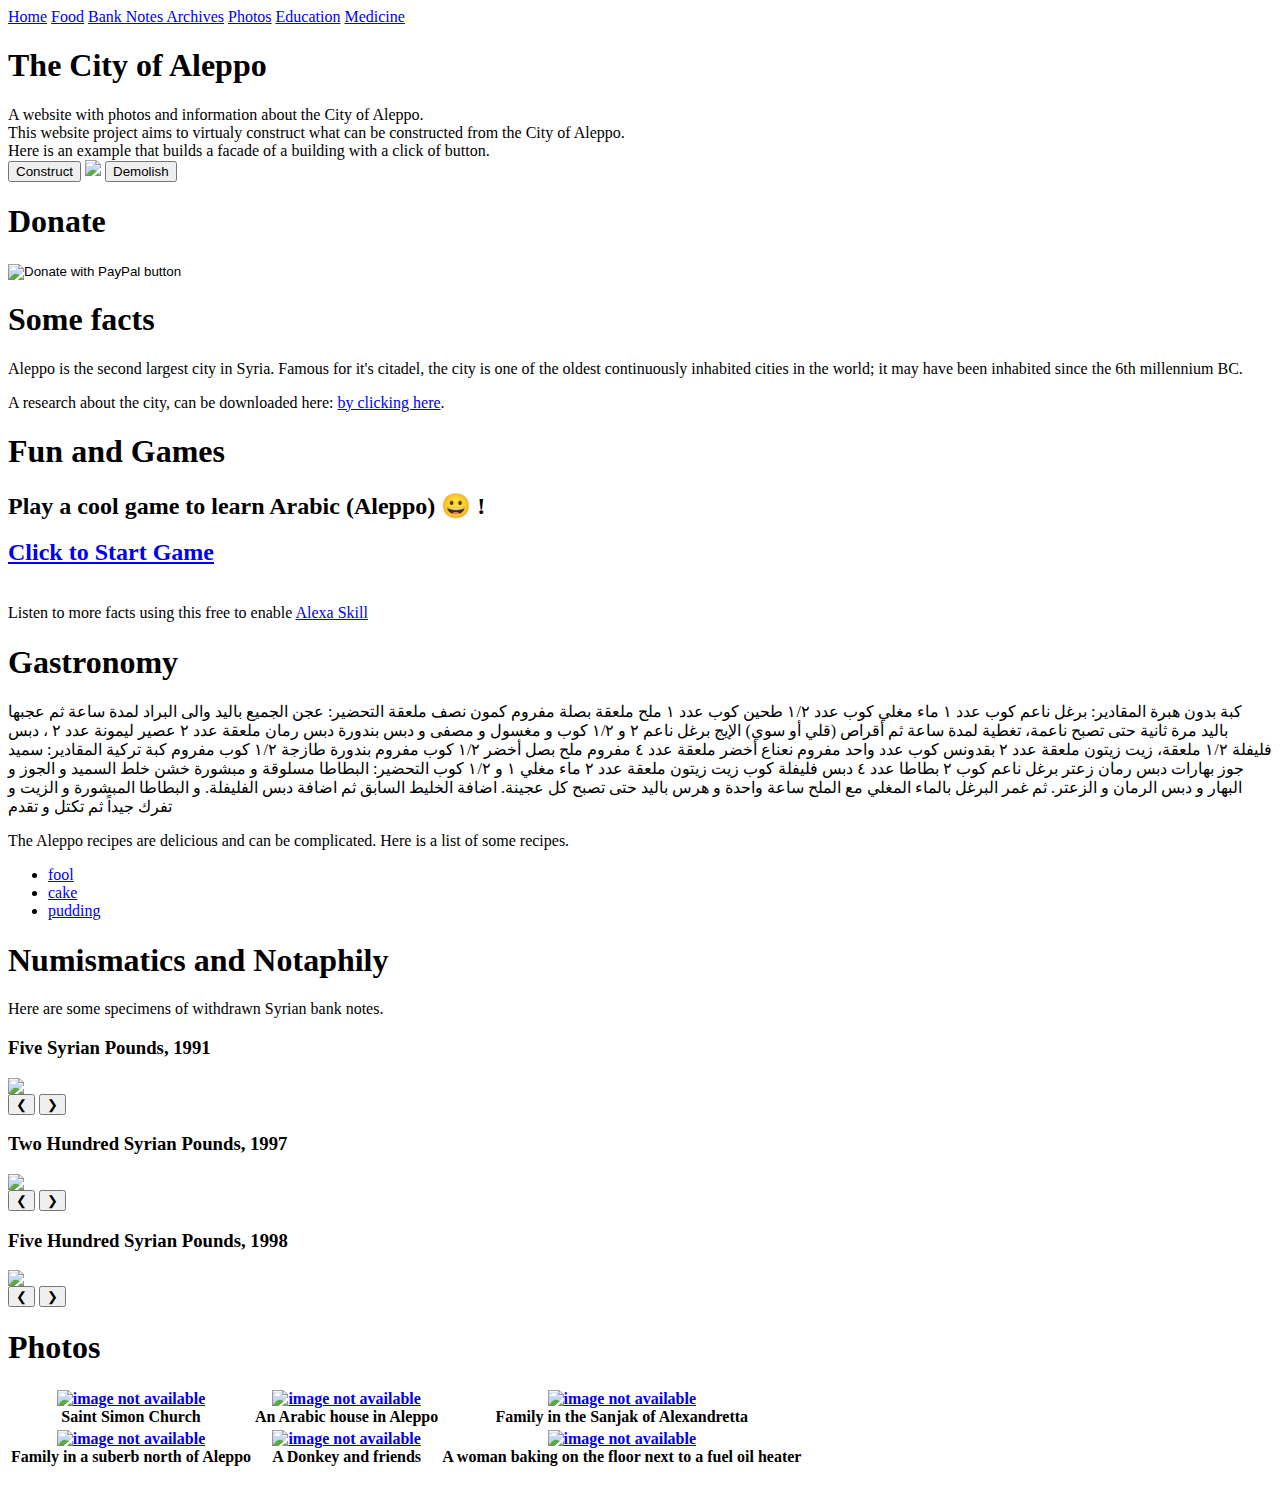
==== index_v2.html @ 7725b556 "removing minecraft" ====
<!DOCTYPE html>
<html>

<div class="topnav">
  <a class="active" href="#home">Home</a>
  <a href="#food">Food</a>
  <a href="#bank-notes">Bank Notes Archives</a>
  <a href="#photos">Photos</a>
  <a href="#education">Education</a>
  <a href="#medicine">Medicine</a>
</div>

<meta http-equiv="Content-Type" content="text/html;charset=UTF-8">
<body>
<link rel="stylesheet" type="text/css" href="https://s3.eu-west-2.amazonaws.com/halab.info/mystyle.css">
<!-- <link rel="stylesheet" href="https://use.typekit.net/mdv5bbe.css"> -->
<link rel="preconnect" href="https://fonts.gstatic.com">
<link href="https://fonts.googleapis.com/css2?family=Ubuntu:wght@300&display=swap" rel="stylesheet">

<h1>The City of Aleppo</h1>
A website with photos and information about the City of Aleppo. </br>

This website project aims to virtualy construct what can be constructed from the City of Aleppo. </br>
Here is an example that builds a facade of a building with a click of button. </br>

<button onclick="document.getElementById('myImage').src='https:\/\/dk33y2oh4bq75.cloudfront.net\/photos\/2020_NewAleppo_Built.jpg'">Construct</button>
<img id="myImage" src="https://dk33y2oh4bq75.cloudfront.net/photos/photos\2020_NewAleppo_Destructed.jpg" style="width:350px">
<button onclick="document.getElementById('myImage').src='https:\/\/dk33y2oh4bq75.cloudfront.net\/photos\/2020_NewAleppo_Destructed.jpg'">Demolish</button>



  <p>
    <h1>Donate</h1>
    <form action="https://www.paypal.com/donate" method="post" target="_top">
    <input type="hidden" name="hosted_button_id" value="KMVTZ73UYWR3A" />
    <input type="image" src="https://www.paypalobjects.com/en_US/GB/i/btn/btn_donateCC_LG.gif" border="0" name="submit" title="PayPal - The safer, easier way to pay online!" alt="Donate with PayPal button" />
    <img alt="" border="0" src="https://www.paypal.com/en_GB/i/scr/pixel.gif" width="1" height="1" />
    </form>  
  </p>

<h1>Some facts</h1>
Aleppo is the second largest city in Syria. Famous for it's citadel, the city is one of the oldest continuously inhabited cities in the world; it may have been inhabited since the 6th millennium BC.<br>
<p>A research about the city, can be downloaded here: <a href="https://dk33y2oh4bq75.cloudfront.net/documents/AFutureforAleppo.pdf">by clicking here</a>.</p>

<h1>Fun and Games</h1>
<h2>Play a cool game to learn Arabic (Aleppo) &#128512; ! </h2> 
<h2><A HREF="https://s3.eu-west-2.amazonaws.com/halab.info/games/quiz.html">Click to Start Game</A></h2><br></body></h2>

Listen to more facts using this free to enable <a href="https://www.amazon.co.uk/Mo-Jumah-Aleppo-Facts/dp/B08CSGC79Z/ref=sr_1_1?dchild=1&keywords=aleppo&qid=1599955193&s=digital-skills&sr=1-1Alexa Skill" target="_blank">Alexa Skill</a>
</p>
</p>

<p>
  <h1>Gastronomy</h1>
  <p>
    كبة بدون هبرة 
    المقادير: 
برغل ناعم كوب عدد ١
ماء مغلي كوب عدد ١/٢
طحين كوب عدد ١
ملح ملعقة 
بصلة مفروم 
كمون نصف ملعقة 

التحضير:
عجن الجميع باليد والى البراد لمدة ساعة ثم عجبها باليد مرة ثانية حتى تصبح ناعمة، تغطية لمدة ساعة ثم أقراص (قلي أو سوي)
الإيج
برغل ناعم ٢ و ١/٢ كوب و مغسول و مصفى
و دبس بندورة 
دبس رمان ملعقة عدد ٢ 
عصير ليمونة عدد ٢ ، 
دبس فليفلة ١/٢ ملعقة، 
زيت زيتون ملعقة عدد ٢ 
بقدونس كوب عدد واحد مفروم 
نعناع أخضر ملعقة عدد ٤ مفروم
ملح
بصل أخضر ١/٢ كوب مفروم 
بندورة طازجة ١/٢ كوب مفروم 

    كبة تركية
المقادير:
سميد 
جوز 
بهارات 
دبس رمان
زعتر
برغل ناعم كوب ٢ 
بطاطا عدد ٤
دبس فليفلة كوب 
زيت زيتون ملعقة عدد ٢
ماء مغلي ١ و ١/٢ كوب 
التحضير:
البطاطا مسلوقة و مبشورة خشن
خلط السميد و الجوز و البهار و دبس الرمان و الزعتر. ثم غمر البرغل بالماء المغلي مع الملح ساعة واحدة و هرس باليد حتى تصبح كل عجينة. اضافة الخليط السابق ثم اضافة دبس الفليفلة. و البطاطا المبشورة و الزيت و تفرك جيداً ثم تكتل و تقدم 

    </p>
  The Aleppo recipes are delicious and can be complicated.
  Here is a list of some recipes.
  <ul>
  <li><a href="https://fool.halab.info" target="_blank">fool</a></li>
  <li><a href="https://cake.halab.info" target="_blank">cake</a></li>
  <li><a href="https://pudding.halab.info" target="_blank">pudding</a></li>
  </ul>
  </p>

<p>
  <h1>Numismatics and Notaphily</h1>
 Here are some specimens of withdrawn Syrian bank notes. 

<h3 class="w3-center">Five Syrian Pounds, 1991</h3>

 <div class="w3-content w3-display-container">
   <img class="Slides_one" src="https://s3.eu-west-2.amazonaws.com/halab.info/numismatics/five_a.jpg" style="width:30%">
   <img class="Slides_one" src="https://s3.eu-west-2.amazonaws.com/halab.info/numismatics/five_b.jpg" style="width:30%">

   <button class="w3-button w3-black w3-display-left" onclick="plusDivs_one(-1)">&#10094;</button>
   <button class="w3-button w3-black w3-display-right" onclick="plusDivs_one(1)">&#10095;</button>
 </div>

 <script>
    var slideIndex = 1;
    showDivs_one(slideIndex);

    function plusDivs_one(n) {
    showDivs_one(slideIndex += n);
    }

        function showDivs_one(n) {
          var i;
          var x = document.getElementsByClassName("Slides_one");
          if (n > x.length) {slideIndex = 1}
          if (n < 1) {slideIndex = x.length}
          for (i = 0; i < x.length; i++) {
            x[i].style.display = "none";
          }
          x[slideIndex-1].style.display = "block";
        }
        </script>

 <h3 class="w4-center">Two Hundred Syrian Pounds, 1997</h3>

<div class="w4-content w4-display-container">
  <img class="mySlides_two" src="https://s3.eu-west-2.amazonaws.com/halab.info/numismatics/two_hundred_a.jpg" style="width:30%">
  <img class="mySlides_two" src="https://s3.eu-west-2.amazonaws.com/halab.info/numismatics/two_hundred_b.jpg" style="width:30%">

  <button class="w4-button w4-black w4-display-left" onclick="plusDivs(-1)">&#10094;</button>
  <button class="w4-button w4-black w4-display-right" onclick="plusDivs(1)">&#10095;</button>
</div>

<script>
    var slideIndex = 1;
    showDivs_two(slideIndex);

    function plusDivs_two(n) {
    showDivs_two(slideIndex += n);
    }

        function showDivs_two(n) {
          var i;
          var x = document.getElementsByClassName("mySlides_two");
          if (n > x.length) {slideIndex = 1}
          if (n < 1) {slideIndex = x.length}
          for (i = 0; i < x.length; i++) {
            x[i].style.display = "none";
          }
          x[slideIndex-1].style.display = "block";
        }
        </script>

<h3 class="w8-center">Five Hundred Syrian Pounds, 1998</h3>

<div class="w8-content w8-display-container">
  <img class="mySlides_three" src="https://s3.eu-west-2.amazonaws.com/halab.info/numismatics/five_hundred_a.jpg" style="width:30%">
  <img class="mySlides_three" src="https://s3.eu-west-2.amazonaws.com/halab.info/numismatics/five_hundred_b.jpg" style="width:30%">

  <button class="w8-button w8-black w8-display-left" onclick="plusDivs(-1)">&#10094;</button>
  <button class="w8-button w8-black w8-display-right" onclick="plusDivs(1)">&#10095;</button>
</div>

<script>
    var slideIndex = 1;
    showDivs_three(slideIndex);

    function plusDivs_three(n) {
    showDivs_three(slideIndex += n);
    }

        function showDivs_three(n) {
          var i;
          var x = document.getElementsByClassName("mySlides_three");
          if (n > x.length) {slideIndex = 1}
          if (n < 1) {slideIndex = x.length}
          for (i = 0; i < x.length; i++) {
            x[i].style.display = "none";
          }
          x[slideIndex-1].style.display = "block";
        }
        </script>

</p>

<p>
<h1>Photos</h1>

<table>

  <tr>
    <th>
      <div class="gallery">
        <a target="_blank" href="https://s3.eu-west-2.amazonaws.com/halab.info/photos/1990s_Aleppo_Heinz_Renate_Visit_0022_a.jpg">
          <img src="https://s3.eu-west-2.amazonaws.com/halab.info/photos/1990s_Aleppo_Heinz_Renate_Visit_0022_a.jpg" alt="image not available" width="600" height="400">
        </a>
        <div class="desc">Saint Simon Church </div>
      </div>
    </th>

    <th>
      <div class="gallery">
        <a target="_blank" href="https://s3.eu-west-2.amazonaws.com/halab.info/photos/1990s_Aleppo_Heinz_Renate_Visit_0054_a.jpg">
          <img src="https://s3.eu-west-2.amazonaws.com/halab.info/photos/1990s_Aleppo_Heinz_Renate_Visit_0054_a.jpg" alt="image not available" width="600" height="400">
        </a>
        <div class="desc">An Arabic house in Aleppo </div>
      </div>
    </th>

    <th>
      <div class="gallery">
        <a target="_blank" href="https://s3.eu-west-2.amazonaws.com/halab.info/photos/Antakya.jpg">
          <img src="https://s3.eu-west-2.amazonaws.com/halab.info/photos/Antakya.jpg" alt="image not available" width="600" height="400">
        </a>
        <div class="desc">Family in the Sanjak of Alexandretta </div>
      </div>
    </th>
  </tr>

  <tr>
    <th>
      <div class="gallery">
        <a target="_blank" href="https://s3.eu-west-2.amazonaws.com/halab.info/photos/1955_Muslimya.jpg">
          <img src="https://s3.eu-west-2.amazonaws.com/halab.info/photos/1955_Muslimya.jpg" alt="image not available" width="600" height="400">
        </a>
        <div class="desc">Family in a suberb north of Aleppo </div>
      </div>
    </th>

    <th>
      <div class="gallery">
        <a target="_blank" href="https://s3.eu-west-2.amazonaws.com/halab.info/photos/donkey-and-friends.jpg">
          <img src="https://s3.eu-west-2.amazonaws.com/halab.info/photos/donkey-and-friends.jpg" alt="image not available" width="600" height="400">
        </a>
        <div class="desc">A Donkey and friends </div>
      </div>
    </th>

    <th>
      <div class="gallery">
        <a target="_blank" href="https://s3.eu-west-2.amazonaws.com/halab.info/photos/old-lady.jpg">
          <img src="https://s3.eu-west-2.amazonaws.com/halab.info/photos/old-lady.jpg" alt="image not available" width="600" height="400">
        </a>
        <div class="desc">A woman baking on the floor next to a fuel oil heater </div>
      </div>
    </th>

  </tr>

</table>

</p>

</body>
</html>
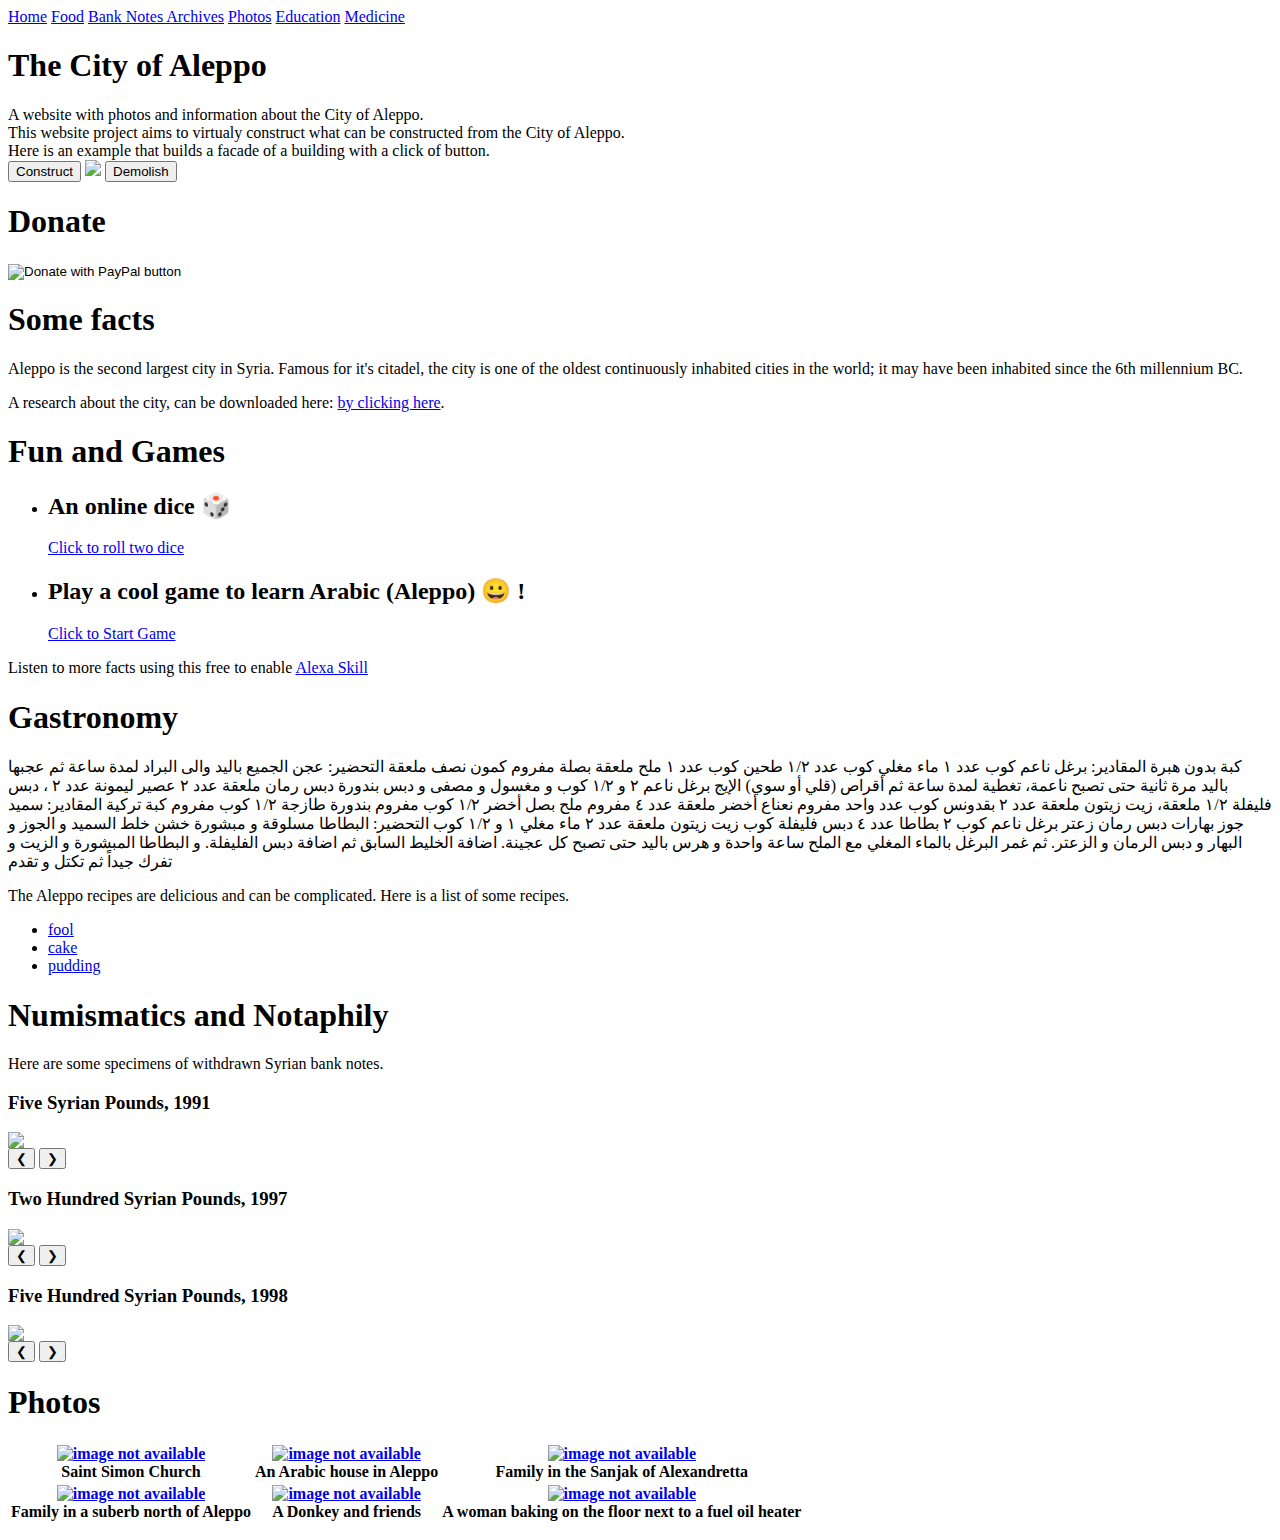
==== commit bf9cdb94: "s3 bucket" ====
--- a/index_v2.html
+++ b/index_v2.html
@@ -1,5 +1,11 @@
 <!DOCTYPE html>
 <html>
+
+<link rel="stylesheet" type="text/css" href="https://s3.eu-west-2.amazonaws.com/halab.info/mystyle.css"> 
+<link rel="stylesheet" type="text/css" href="https://s3.eu-west-2.amazonaws.com/halab.info/mystyle_two.css"> 
+
+<link rel="preconnect" href="https://fonts.gstatic.com">
+<link href="https://fonts.googleapis.com/css2?family=Ubuntu:wght@300&display=swap" rel="stylesheet">
 
 <div class="topnav">
   <a class="active" href="#home">Home</a>
@@ -12,10 +18,7 @@
 
 <meta http-equiv="Content-Type" content="text/html;charset=UTF-8">
 <body>
-<link rel="stylesheet" type="text/css" href="https://s3.eu-west-2.amazonaws.com/halab.info/mystyle.css">
-<!-- <link rel="stylesheet" href="https://use.typekit.net/mdv5bbe.css"> -->
-<link rel="preconnect" href="https://fonts.gstatic.com">
-<link href="https://fonts.googleapis.com/css2?family=Ubuntu:wght@300&display=swap" rel="stylesheet">
+
 
 <h1>The City of Aleppo</h1>
 A website with photos and information about the City of Aleppo. </br>
@@ -43,9 +46,15 @@
 <p>A research about the city, can be downloaded here: <a href="https://dk33y2oh4bq75.cloudfront.net/documents/AFutureforAleppo.pdf">by clicking here</a>.</p>
 
 <h1>Fun and Games</h1>
-<h2>Play a cool game to learn Arabic (Aleppo) &#128512; ! </h2> 
-<h2><A HREF="https://s3.eu-west-2.amazonaws.com/halab.info/games/quiz.html">Click to Start Game</A></h2><br></body></h2>
-
+<ul>
+
+
+<li><h2>An online dice &#127922;</h2></li>
+<A HREF="https://s3.eu-west-2.amazonaws.com/halab.info/games/dice.html">Click to roll two dice</A></h2><br></body>
+<li><h2>Play a cool game to learn Arabic (Aleppo) &#128512; ! </h2> </li>
+<A HREF="https://s3.eu-west-2.amazonaws.com/halab.info/games/quiz.html">Click to Start Game</A></h2><br></body></h2>
+
+</ul>
 Listen to more facts using this free to enable <a href="https://www.amazon.co.uk/Mo-Jumah-Aleppo-Facts/dp/B08CSGC79Z/ref=sr_1_1?dchild=1&keywords=aleppo&qid=1599955193&s=digital-skills&sr=1-1Alexa Skill" target="_blank">Alexa Skill</a>
 </p>
 </p>
@@ -64,6 +73,7 @@
 
 التحضير:
 عجن الجميع باليد والى البراد لمدة ساعة ثم عجبها باليد مرة ثانية حتى تصبح ناعمة، تغطية لمدة ساعة ثم أقراص (قلي أو سوي)
+
 الإيج
 برغل ناعم ٢ و ١/٢ كوب و مغسول و مصفى
 و دبس بندورة 
@@ -76,6 +86,7 @@
 ملح
 بصل أخضر ١/٢ كوب مفروم 
 بندورة طازجة ١/٢ كوب مفروم 
+
 
     كبة تركية
 المقادير:
@@ -143,8 +154,8 @@
   <img class="mySlides_two" src="https://s3.eu-west-2.amazonaws.com/halab.info/numismatics/two_hundred_a.jpg" style="width:30%">
   <img class="mySlides_two" src="https://s3.eu-west-2.amazonaws.com/halab.info/numismatics/two_hundred_b.jpg" style="width:30%">
 
-  <button class="w4-button w4-black w4-display-left" onclick="plusDivs(-1)">&#10094;</button>
-  <button class="w4-button w4-black w4-display-right" onclick="plusDivs(1)">&#10095;</button>
+  <button class="w4-button w4-black w4-display-left" onclick="plusDivs_two(-1)">&#10094;</button>
+  <button class="w4-button w4-black w4-display-right" onclick="plusDivs_two(1)">&#10095;</button>
 </div>
 
 <script>
@@ -173,8 +184,8 @@
   <img class="mySlides_three" src="https://s3.eu-west-2.amazonaws.com/halab.info/numismatics/five_hundred_a.jpg" style="width:30%">
   <img class="mySlides_three" src="https://s3.eu-west-2.amazonaws.com/halab.info/numismatics/five_hundred_b.jpg" style="width:30%">
 
-  <button class="w8-button w8-black w8-display-left" onclick="plusDivs(-1)">&#10094;</button>
-  <button class="w8-button w8-black w8-display-right" onclick="plusDivs(1)">&#10095;</button>
+  <button class="w8-button w8-black w8-display-left" onclick="plusDivs_three(-1)">&#10094;</button>
+  <button class="w8-button w8-black w8-display-right" onclick="plusDivs_three(1)">&#10095;</button>
 </div>
 
 <script>
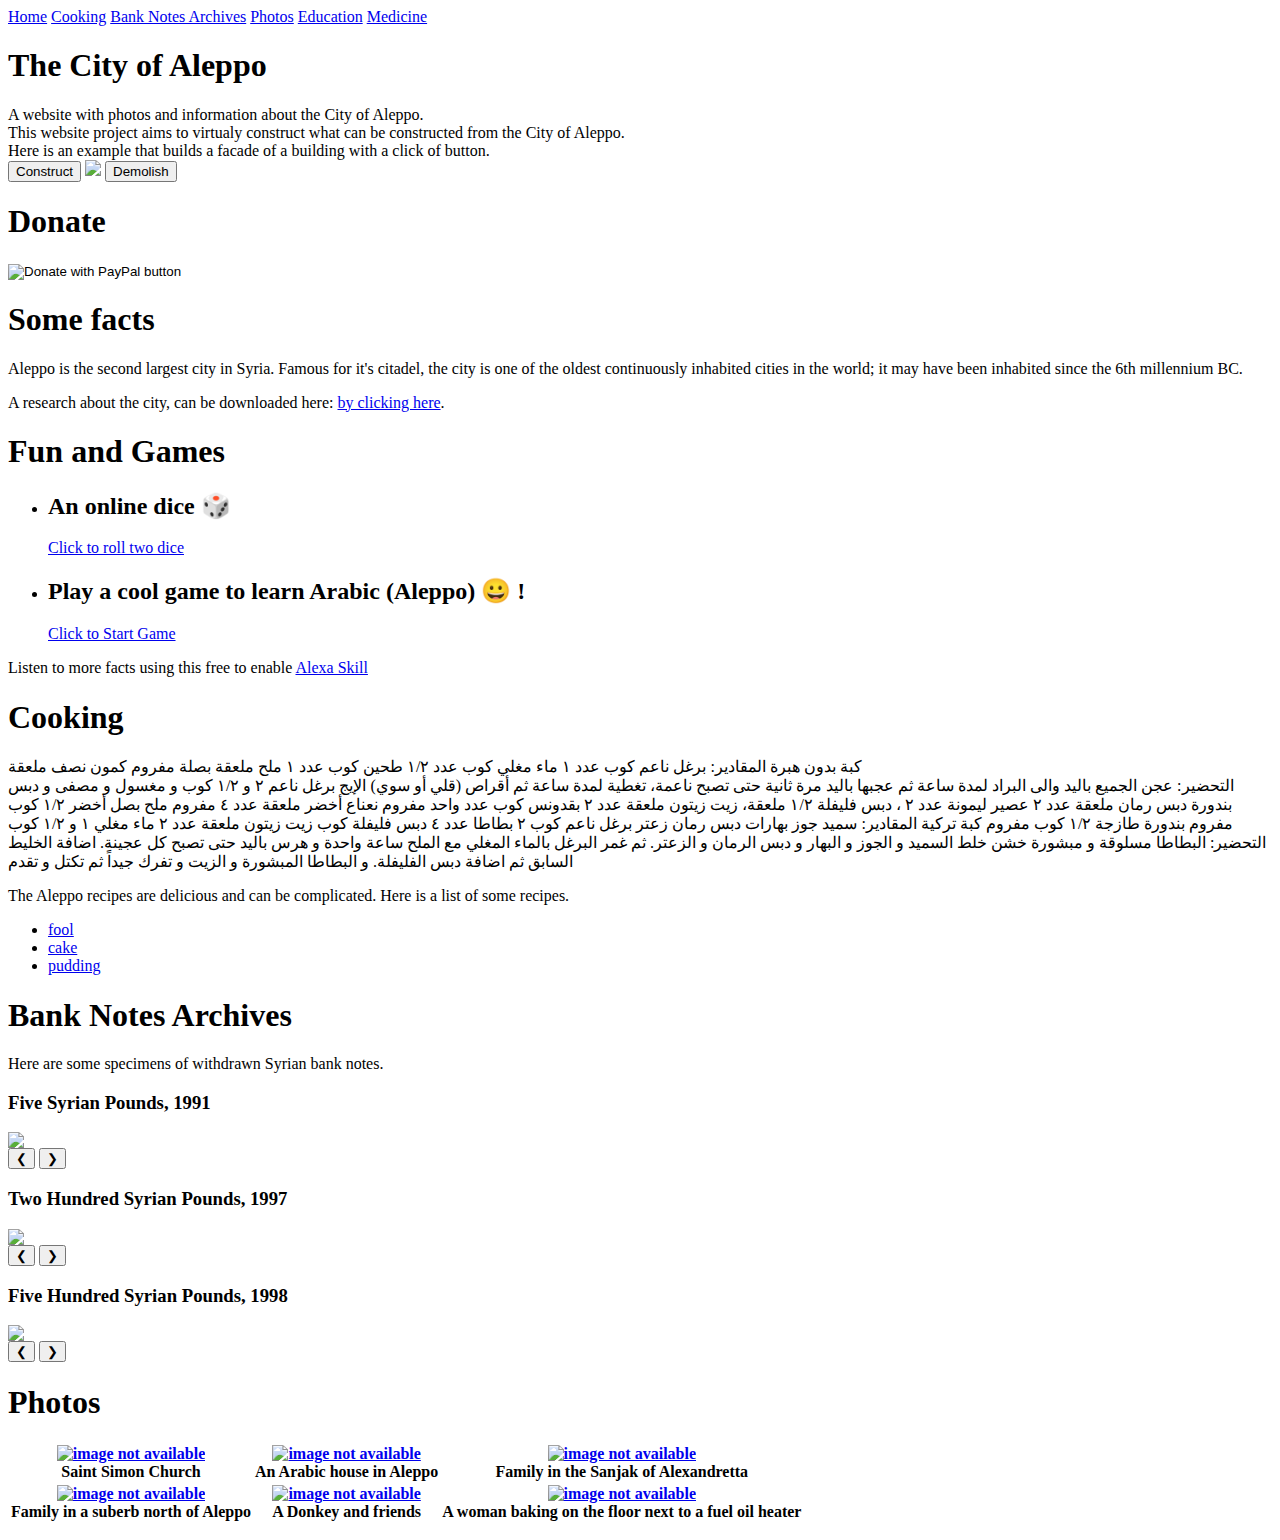
==== commit 5ea35c69: "changing words" ====
--- a/index_v2.html
+++ b/index_v2.html
@@ -9,7 +9,7 @@
 
 <div class="topnav">
   <a class="active" href="#home">Home</a>
-  <a href="#food">Food</a>
+  <a href="#cooking">Cooking</a>
   <a href="#bank-notes">Bank Notes Archives</a>
   <a href="#photos">Photos</a>
   <a href="#education">Education</a>
@@ -47,20 +47,17 @@
 
 <h1>Fun and Games</h1>
 <ul>
-
-
 <li><h2>An online dice &#127922;</h2></li>
 <A HREF="https://s3.eu-west-2.amazonaws.com/halab.info/games/dice.html">Click to roll two dice</A></h2><br></body>
 <li><h2>Play a cool game to learn Arabic (Aleppo) &#128512; ! </h2> </li>
 <A HREF="https://s3.eu-west-2.amazonaws.com/halab.info/games/quiz.html">Click to Start Game</A></h2><br></body></h2>
-
 </ul>
 Listen to more facts using this free to enable <a href="https://www.amazon.co.uk/Mo-Jumah-Aleppo-Facts/dp/B08CSGC79Z/ref=sr_1_1?dchild=1&keywords=aleppo&qid=1599955193&s=digital-skills&sr=1-1Alexa Skill" target="_blank">Alexa Skill</a>
 </p>
 </p>
 
 <p>
-  <h1>Gastronomy</h1>
+  <h1>Cooking</h1>
   <p>
     كبة بدون هبرة 
     المقادير: 
@@ -70,7 +67,7 @@
 ملح ملعقة 
 بصلة مفروم 
 كمون نصف ملعقة 
-
+<br>
 التحضير:
 عجن الجميع باليد والى البراد لمدة ساعة ثم عجبها باليد مرة ثانية حتى تصبح ناعمة، تغطية لمدة ساعة ثم أقراص (قلي أو سوي)
 
@@ -115,7 +112,7 @@
   </p>
 
 <p>
-  <h1>Numismatics and Notaphily</h1>
+  <h1>Bank Notes Archives</h1>
  Here are some specimens of withdrawn Syrian bank notes. 
 
 <h3 class="w3-center">Five Syrian Pounds, 1991</h3>
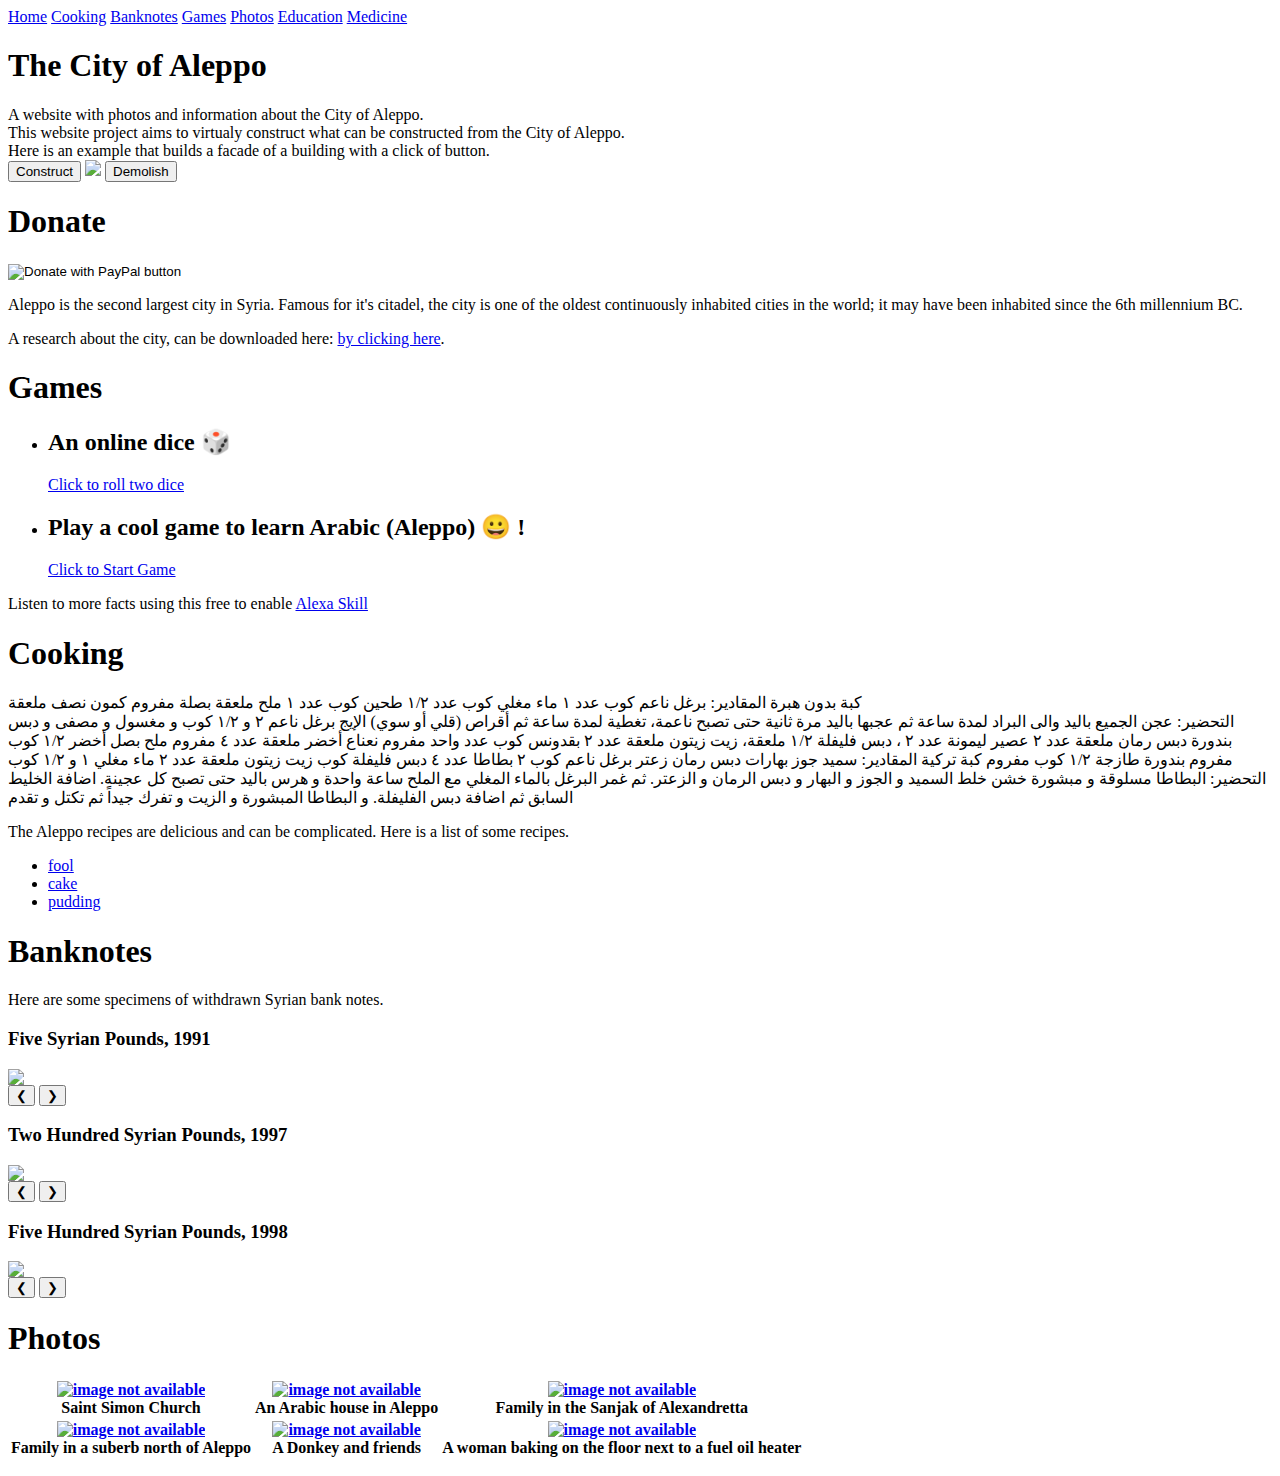
==== commit dae5617c: "updating words" ====
--- a/index_v2.html
+++ b/index_v2.html
@@ -10,7 +10,8 @@
 <div class="topnav">
   <a class="active" href="#home">Home</a>
   <a href="#cooking">Cooking</a>
-  <a href="#bank-notes">Bank Notes Archives</a>
+  <a href="#bank-notes">Banknotes</a>
+  <a href="#games">Games</a>
   <a href="#photos">Photos</a>
   <a href="#education">Education</a>
   <a href="#medicine">Medicine</a>
@@ -41,11 +42,10 @@
     </form>  
   </p>
 
-<h1>Some facts</h1>
 Aleppo is the second largest city in Syria. Famous for it's citadel, the city is one of the oldest continuously inhabited cities in the world; it may have been inhabited since the 6th millennium BC.<br>
 <p>A research about the city, can be downloaded here: <a href="https://dk33y2oh4bq75.cloudfront.net/documents/AFutureforAleppo.pdf">by clicking here</a>.</p>
 
-<h1>Fun and Games</h1>
+<h1>Games</h1>
 <ul>
 <li><h2>An online dice &#127922;</h2></li>
 <A HREF="https://s3.eu-west-2.amazonaws.com/halab.info/games/dice.html">Click to roll two dice</A></h2><br></body>
@@ -112,7 +112,7 @@
   </p>
 
 <p>
-  <h1>Bank Notes Archives</h1>
+  <h1>Banknotes</h1>
  Here are some specimens of withdrawn Syrian bank notes. 
 
 <h3 class="w3-center">Five Syrian Pounds, 1991</h3>
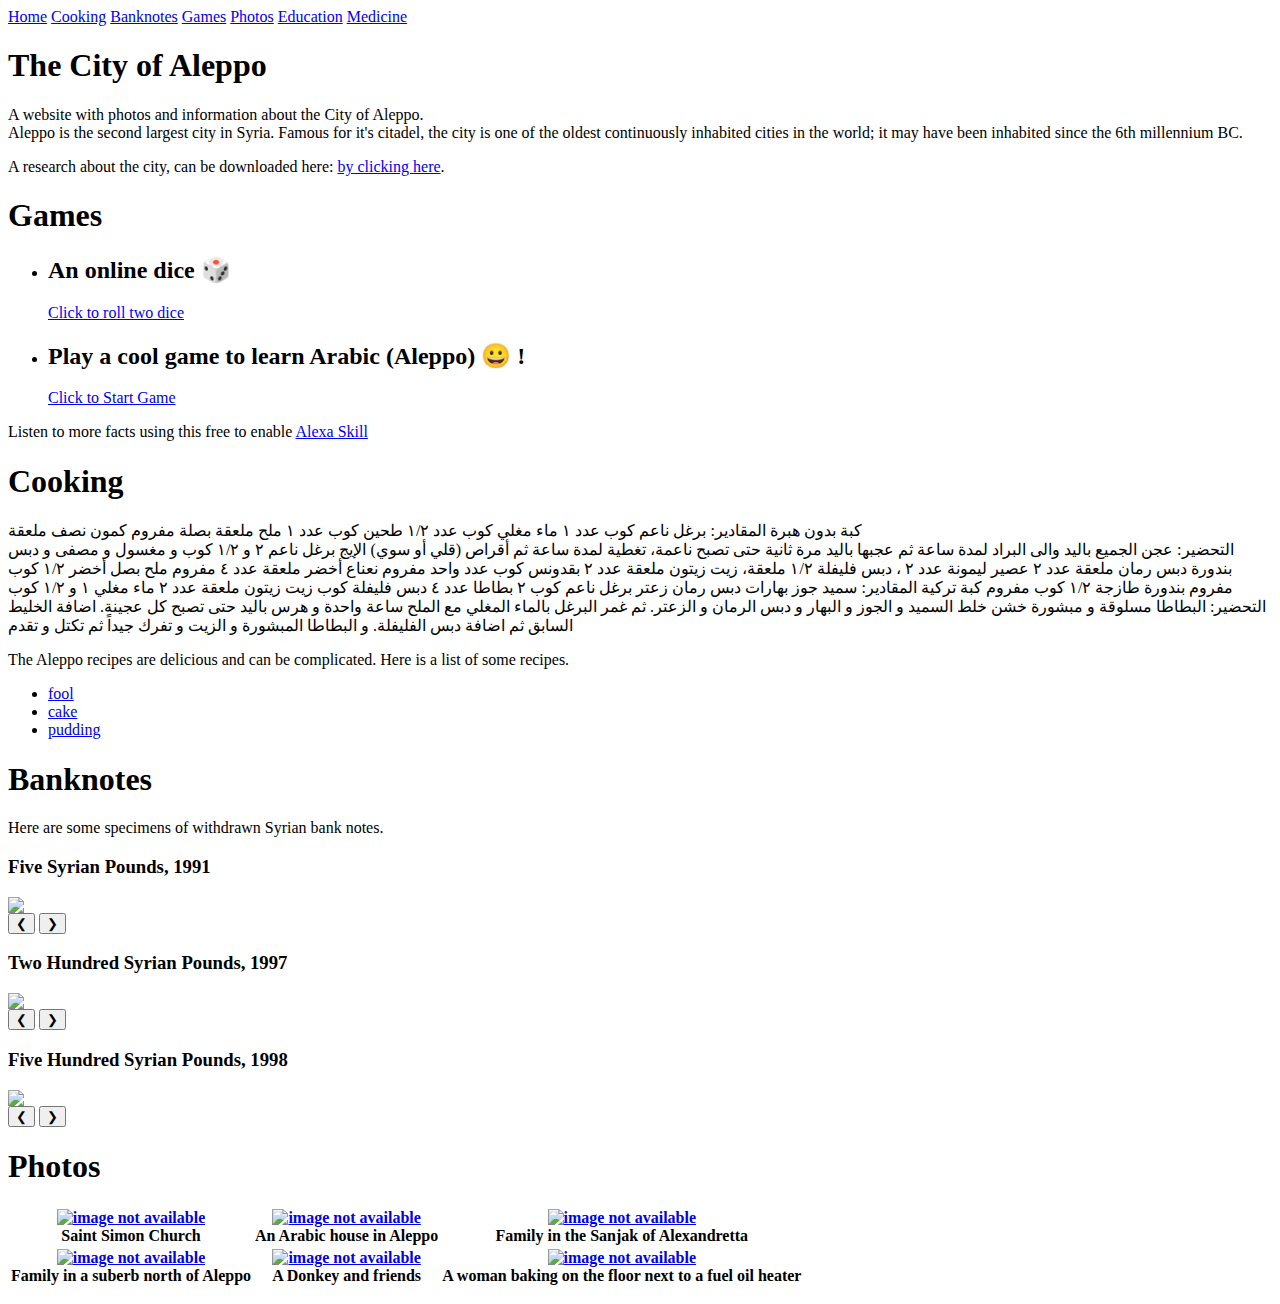
==== commit f1efbf70: "Update index_v2.html" ====
--- a/index_v2.html
+++ b/index_v2.html
@@ -23,24 +23,6 @@
 
 <h1>The City of Aleppo</h1>
 A website with photos and information about the City of Aleppo. </br>
-
-This website project aims to virtualy construct what can be constructed from the City of Aleppo. </br>
-Here is an example that builds a facade of a building with a click of button. </br>
-
-<button onclick="document.getElementById('myImage').src='https:\/\/dk33y2oh4bq75.cloudfront.net\/photos\/2020_NewAleppo_Built.jpg'">Construct</button>
-<img id="myImage" src="https://dk33y2oh4bq75.cloudfront.net/photos/photos\2020_NewAleppo_Destructed.jpg" style="width:350px">
-<button onclick="document.getElementById('myImage').src='https:\/\/dk33y2oh4bq75.cloudfront.net\/photos\/2020_NewAleppo_Destructed.jpg'">Demolish</button>
-
-
-
-  <p>
-    <h1>Donate</h1>
-    <form action="https://www.paypal.com/donate" method="post" target="_top">
-    <input type="hidden" name="hosted_button_id" value="KMVTZ73UYWR3A" />
-    <input type="image" src="https://www.paypalobjects.com/en_US/GB/i/btn/btn_donateCC_LG.gif" border="0" name="submit" title="PayPal - The safer, easier way to pay online!" alt="Donate with PayPal button" />
-    <img alt="" border="0" src="https://www.paypal.com/en_GB/i/scr/pixel.gif" width="1" height="1" />
-    </form>  
-  </p>
 
 Aleppo is the second largest city in Syria. Famous for it's citadel, the city is one of the oldest continuously inhabited cities in the world; it may have been inhabited since the 6th millennium BC.<br>
 <p>A research about the city, can be downloaded here: <a href="https://dk33y2oh4bq75.cloudfront.net/documents/AFutureforAleppo.pdf">by clicking here</a>.</p>
